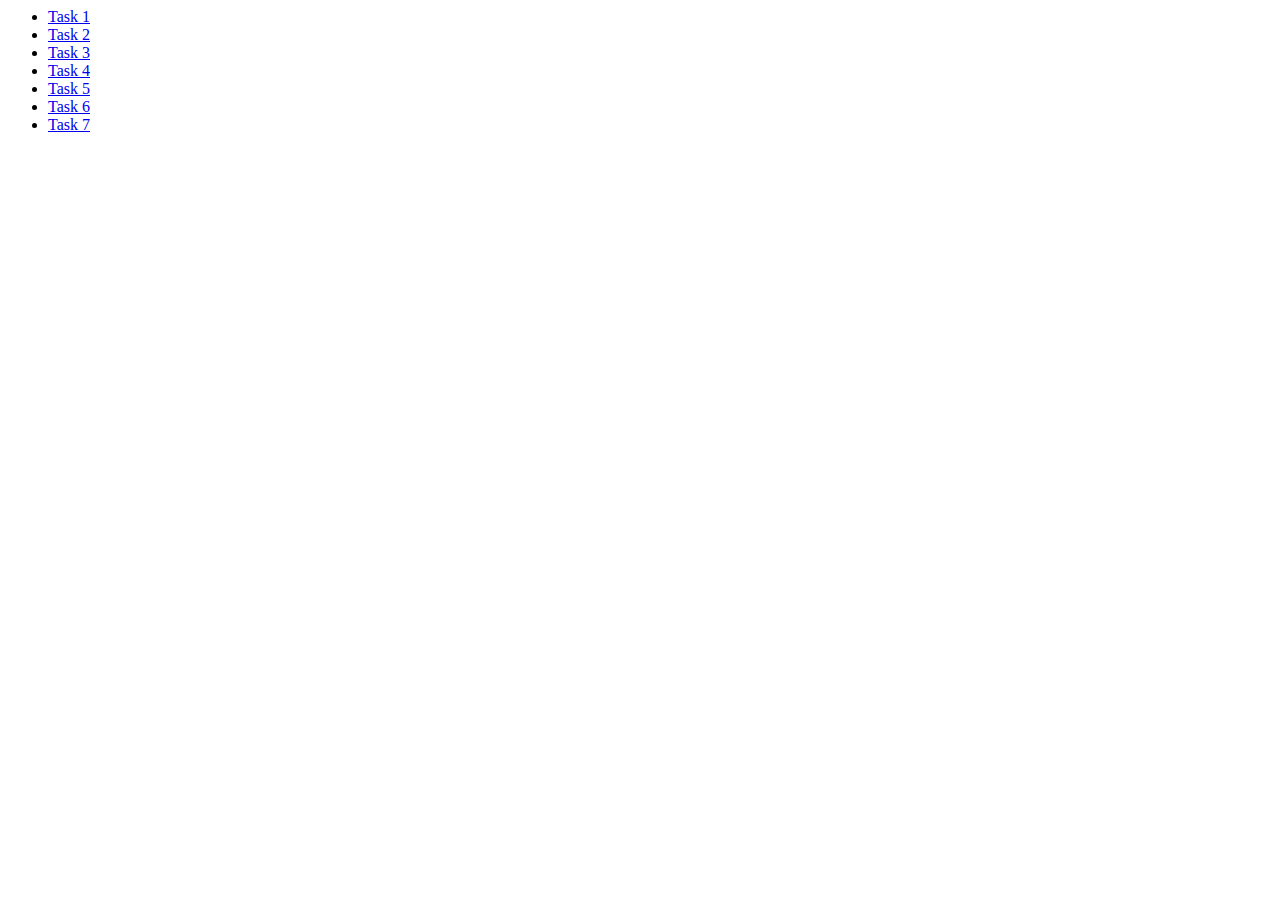
==== homework.html @ f1396323 "homework" ====
<body>
  <ul>
    <li>
      <a href="./task-1.html">Task 1</a>
    </li>
    <li>
      <a href="./task-2.html">Task 2</a>
    </li>
    <li>
      <a href="./task-3.html">Task 3</a>
    </li>
    <li>
      <a href="./task-4.html">Task 4</a>
    </li>
    <li>
      <a href="./task-5.html">Task 5</a>
    </li>
    <li>
      <a href="./task-6.html">Task 6</a>
    </li>
    <li>
      <a href="./task-7.html">Task 7</a>
    </li>
  </ul>
</body>
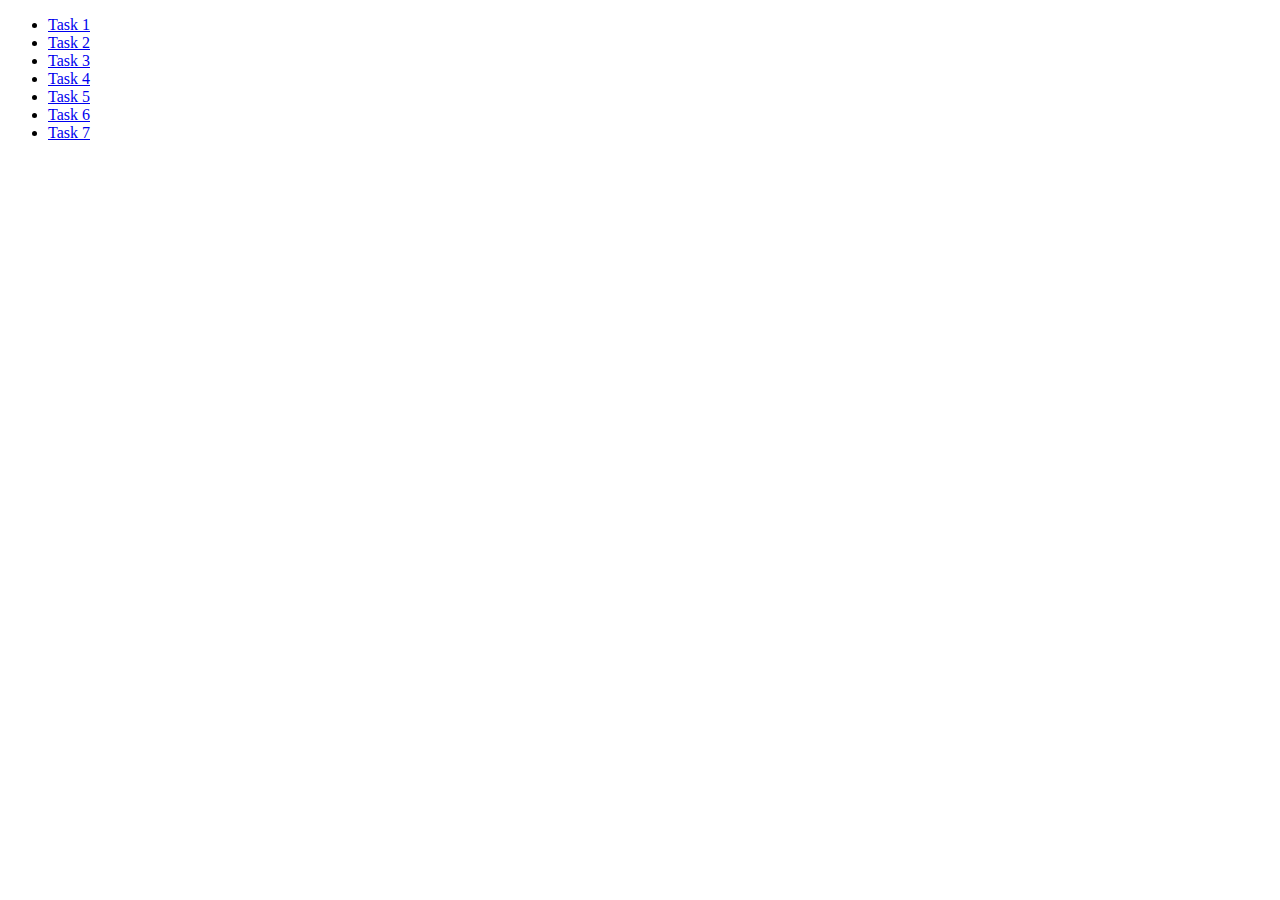
==== commit d6031dca: "fixes" ====
--- a/homework.html
+++ b/homework.html
@@ -1,25 +1,35 @@
-<body>
-  <ul>
-    <li>
-      <a href="./task-1.html">Task 1</a>
-    </li>
-    <li>
-      <a href="./task-2.html">Task 2</a>
-    </li>
-    <li>
-      <a href="./task-3.html">Task 3</a>
-    </li>
-    <li>
-      <a href="./task-4.html">Task 4</a>
-    </li>
-    <li>
-      <a href="./task-5.html">Task 5</a>
-    </li>
-    <li>
-      <a href="./task-6.html">Task 6</a>
-    </li>
-    <li>
-      <a href="./task-7.html">Task 7</a>
-    </li>
-  </ul>
-</body>
+<!DOCTYPE html>
+<html lang="ru">
+  <head>
+    <meta charset="UTF-8" />
+    <meta name="viewport" content="width=device-width, initial-scale=1.0" />
+    <meta http-equiv="X-UA-Compatible" content="ie=edge" />
+    <title>Homework7</title>
+    <link rel="stylesheet" href="/css/styles.css" />
+  </head>
+  <body>
+    <ul>
+      <li>
+        <a href="./task-1.html">Task 1</a>
+      </li>
+      <li>
+        <a href="./task-2.html">Task 2</a>
+      </li>
+      <li>
+        <a href="./task-3.html">Task 3</a>
+      </li>
+      <li>
+        <a href="./task-4.html">Task 4</a>
+      </li>
+      <li>
+        <a href="./task-5.html">Task 5</a>
+      </li>
+      <li>
+        <a href="./task-6.html">Task 6</a>
+      </li>
+      <li>
+        <a href="./task-7.html">Task 7</a>
+      </li>
+    </ul>
+  </body>
+</html>
